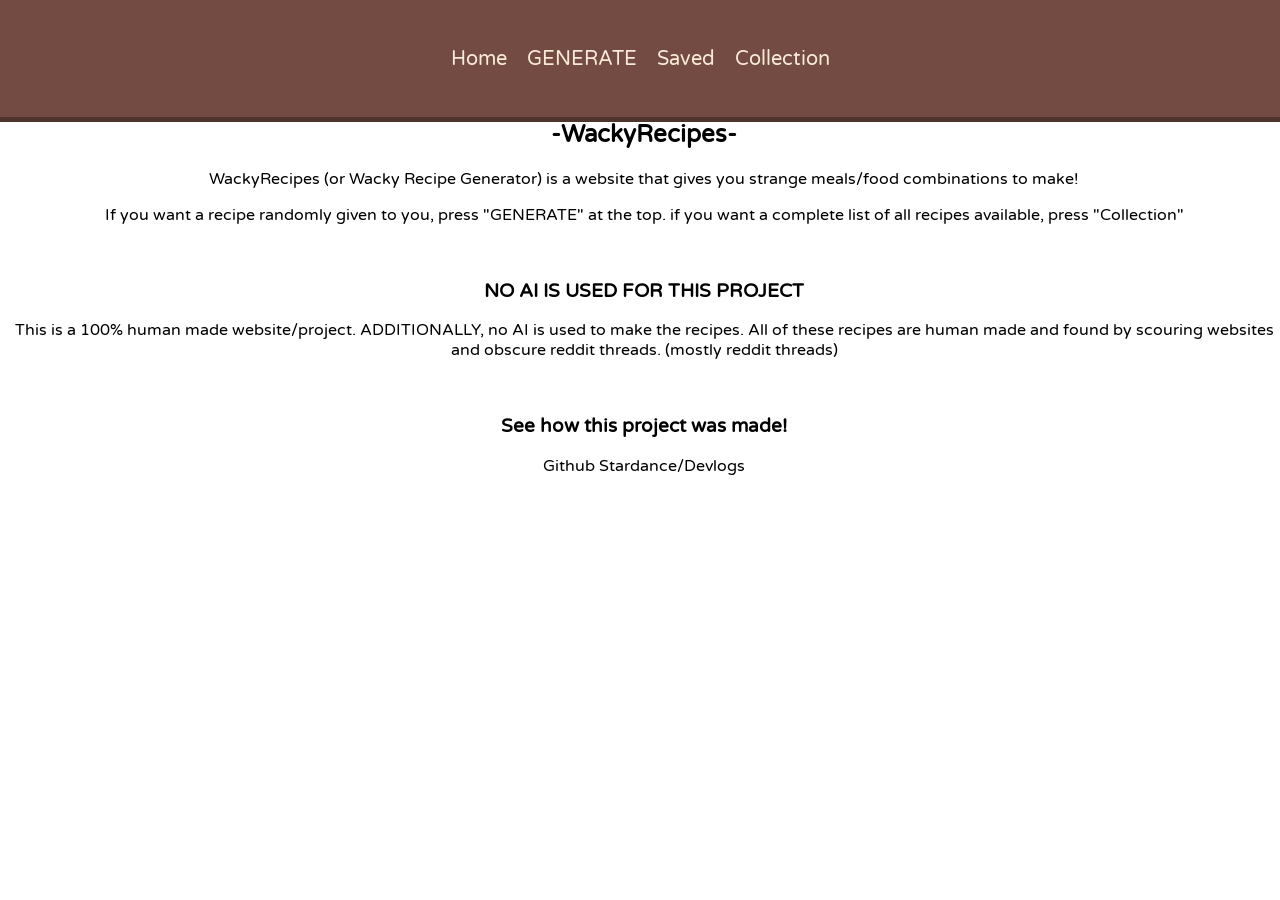
==== index.html @ 75781b5d "Add information to home" ====
<!DOCTYPE html>
<html>
    <header>
        <script type="module" src="./script.js"></script>
        <link rel="stylesheet" type="text/css" href="style.css">
        <link href="https://fonts.googleapis.com/css2?family=Varela+Round&display=swap" rel="stylesheet">
        <link href="https://fonts.googleapis.com/icon?family=Material+Icons" rel="stylesheet">
        <title>WackyRecipes</title>
    </header>
    <body>
        <div class="header">
            <a href="index.html" alt="home">Home</a>
            <a href="generate.html" alt="generate" class="generate">GENERATE</a>
            <a href="saved.html" alt="saved">Saved</a>
            <a href="collection.html" alt="collection">Collection</a>
        </div>

        <div style="position: absolute; text-align: center; top: 100px;">
            <h2>-WackyRecipes-</h2>
            <p>WackyRecipes (or Wacky Recipe Generator) is a website that gives you strange meals/food combinations to make!</p>
            <p>If you want a recipe randomly given to you, press "GENERATE" at the top. if you want a complete list of all recipes available, press "Collection"</p>
            <br>
            <h3>NO AI IS USED FOR THIS PROJECT</h3>
            <p>This is a 100% human made website/project. ADDITIONALLY, no AI is used to make the recipes. All of these recipes are human made and found by scouring websites and obscure reddit threads. (mostly reddit threads)</p>
            <br>
            <h3>See how this project was made!</h3>
            <p>Github Stardance/Devlogs</p>
        </div>

        </div>
    </body>










</html>
---- style.css ----
body {
    background-image: url('https://cdn.creativefabrica.com/2022/10/06/Grid-background-design-in-pastel-colors-Graphics-40388230-1.jpg');
    background-repeat: repeat;
    background-size: cover;
    font-family: "Varela Round", sans-serif;
}

.header {
    width: 100%;
    height: 13%;
    left: 0;
    top: 0;
    background-color: rgb(115, 75, 67);
    border-bottom: #4f332d solid 5px;
    position: absolute;
    display: flex;
    font-size: 20px;
    color: antiquewhite;
    justify-content: center;
    align-items: center;
    gap: 1em;
   
}

.header a {
    text-decoration: none;
    color: antiquewhite;
    transition: all .2s;
}

.header a:hover {
    font-size: 25px;
}

.generate:hover {
    text-decoration: underline wavy;
}
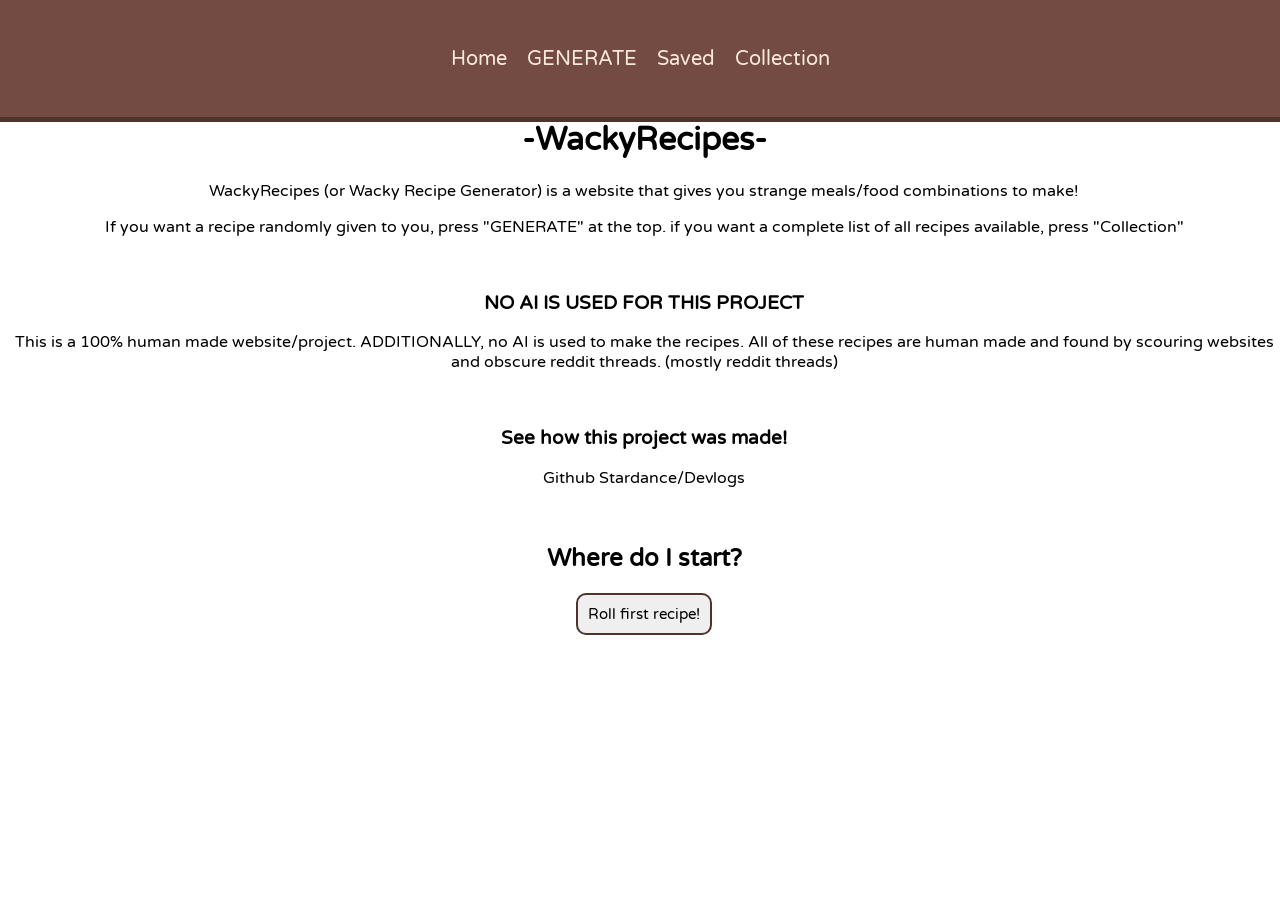
==== commit e4c13036: "Add "where do I start" section and enter button" ====
--- a/index.html
+++ b/index.html
@@ -16,7 +16,7 @@
         </div>
 
         <div style="position: absolute; text-align: center; top: 100px;">
-            <h2>-WackyRecipes-</h2>
+            <h1>-WackyRecipes-</h1>
             <p>WackyRecipes (or Wacky Recipe Generator) is a website that gives you strange meals/food combinations to make!</p>
             <p>If you want a recipe randomly given to you, press "GENERATE" at the top. if you want a complete list of all recipes available, press "Collection"</p>
             <br>
@@ -25,6 +25,11 @@
             <br>
             <h3>See how this project was made!</h3>
             <p>Github Stardance/Devlogs</p>
+            <br>
+            <h2>Where do I start?</h2>
+            <a href="generate.html" class="enter">
+                <button>Roll first recipe!</button>
+            </a>
         </div>
 
         </div>
--- a/style.css
+++ b/style.css
@@ -34,4 +34,18 @@
 
 .generate:hover {
     text-decoration: underline wavy;
+}
+
+.enter button {
+    padding: 10px;
+    font-size: 15px;
+    font-family: "Varela Round", sans-serif;
+    border: #4f332d 2px solid;
+    border-radius: 10px;
+    transition: transform .2s;
+    cursor: pointer;
+}
+
+.enter button:hover {
+    transform: scale(1.2);
 }
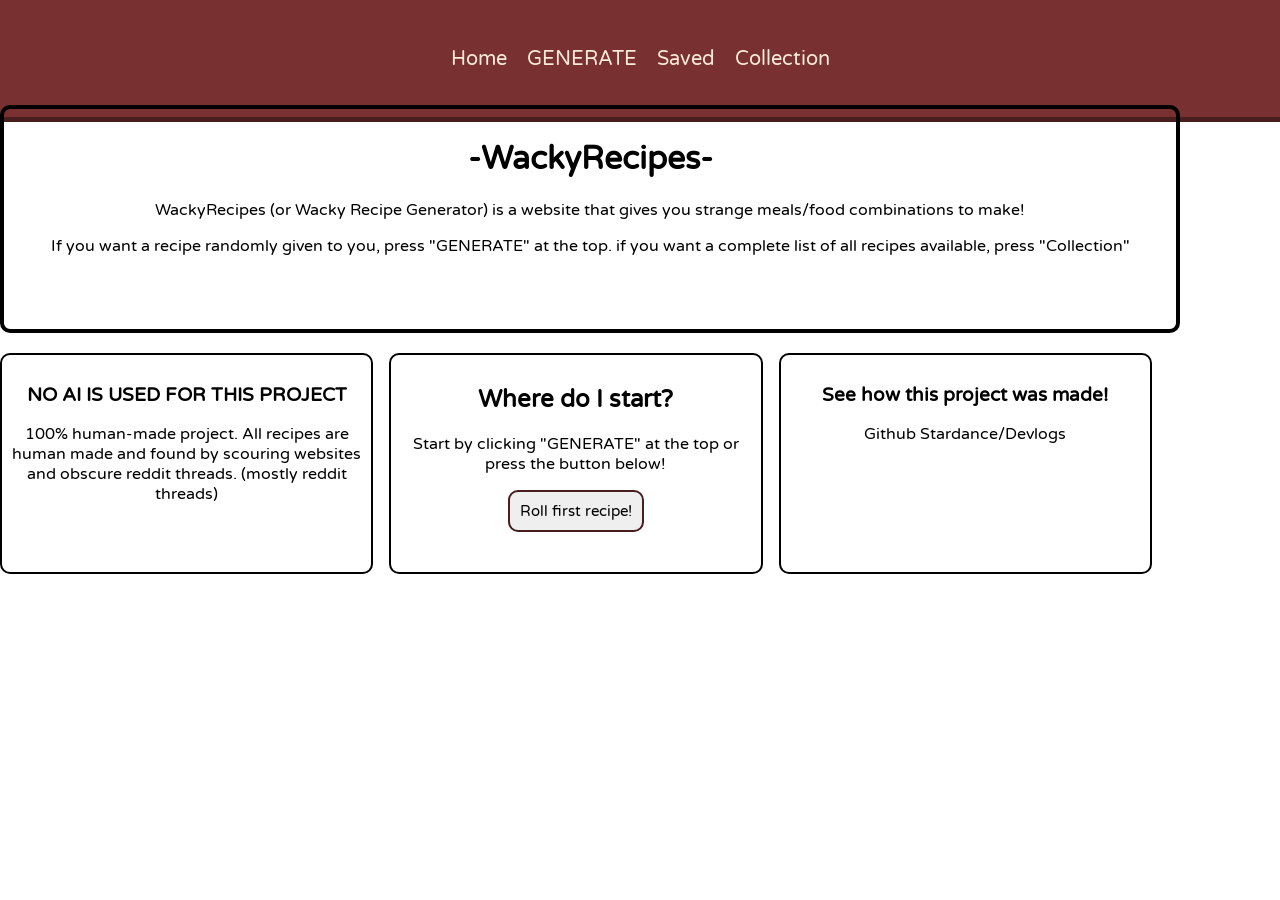
==== commit 266d15bb: "Section information on home page into boxes (add css to text)" ====
--- a/index.html
+++ b/index.html
@@ -15,21 +15,33 @@
             <a href="collection.html" alt="collection">Collection</a>
         </div>
 
-        <div style="position: absolute; text-align: center; top: 100px;">
-            <h1>-WackyRecipes-</h1>
-            <p>WackyRecipes (or Wacky Recipe Generator) is a website that gives you strange meals/food combinations to make!</p>
-            <p>If you want a recipe randomly given to you, press "GENERATE" at the top. if you want a complete list of all recipes available, press "Collection"</p>
-            <br>
-            <h3>NO AI IS USED FOR THIS PROJECT</h3>
-            <p>This is a 100% human made website/project. ADDITIONALLY, no AI is used to make the recipes. All of these recipes are human made and found by scouring websites and obscure reddit threads. (mostly reddit threads)</p>
-            <br>
-            <h3>See how this project was made!</h3>
-            <p>Github Stardance/Devlogs</p>
-            <br>
-            <h2>Where do I start?</h2>
-            <a href="generate.html" class="enter">
-                <button>Roll first recipe!</button>
-            </a>
+        <div style="position: absolute; text-align: center; top: 105px; left: 0%;">
+            <div class="title">
+                <h1>-WackyRecipes-</h1>
+                <p>WackyRecipes (or Wacky Recipe Generator) is a website that gives you strange meals/food combinations to make!</p>
+                <p>If you want a recipe randomly given to you, press "GENERATE" at the top. if you want a complete list of all recipes available, press "Collection"</p>
+            </div>
+            
+            <div class="infoContainer">
+                <div class="card">
+                    <h3>NO AI IS USED FOR THIS PROJECT</h3>
+                    <p>100% human-made project. All recipes are human made and found by scouring websites and obscure reddit threads. (mostly reddit threads)</p>
+                </div>
+                <div class="card">
+                    <h2>Where do I start?</h2>
+                    <p>Start by clicking "GENERATE" at the top or press the button below!</p>
+                    <a href="generate.html" class="enter">
+                        <button>Roll first recipe!</button>
+                    </a>
+                </div>
+                <div class="card">
+                    <h3>See how this project was made!</h3>
+                    <p>Github Stardance/Devlogs</p>
+                </div>
+            </div>
+            
+            
+            
         </div>
 
         </div>
--- a/style.css
+++ b/style.css
@@ -10,8 +10,8 @@
     height: 13%;
     left: 0;
     top: 0;
-    background-color: rgb(115, 75, 67);
-    border-bottom: #4f332d solid 5px;
+    background-color: rgb(120, 48, 49);
+    border-bottom: rgb(71, 29, 29) solid 5px;
     position: absolute;
     display: flex;
     font-size: 20px;
@@ -40,7 +40,7 @@
     padding: 10px;
     font-size: 15px;
     font-family: "Varela Round", sans-serif;
-    border: #4f332d 2px solid;
+    border: rgb(71, 29, 29) 2px solid;
     border-radius: 10px;
     transition: transform .2s;
     cursor: pointer;
@@ -48,4 +48,29 @@
 
 .enter button:hover {
     transform: scale(1.2);
+}
+
+.title {
+    width: 90%;
+    height: 200px;
+    padding: 10px;
+    justify-self: center;
+    border: #000000 solid 4px;
+    border-radius: 10px;
+    margin-bottom: 20px;
+}
+
+.infoContainer {
+    width: 90%;
+    justify-self: center;
+    display: flex;
+    gap: 1em;
+}
+
+.infoContainer .card {
+    flex: 1;
+    border: #000000 solid 2px;
+    border-radius: 10px;
+    padding: 10px;
+    padding-bottom: 40px;
 }
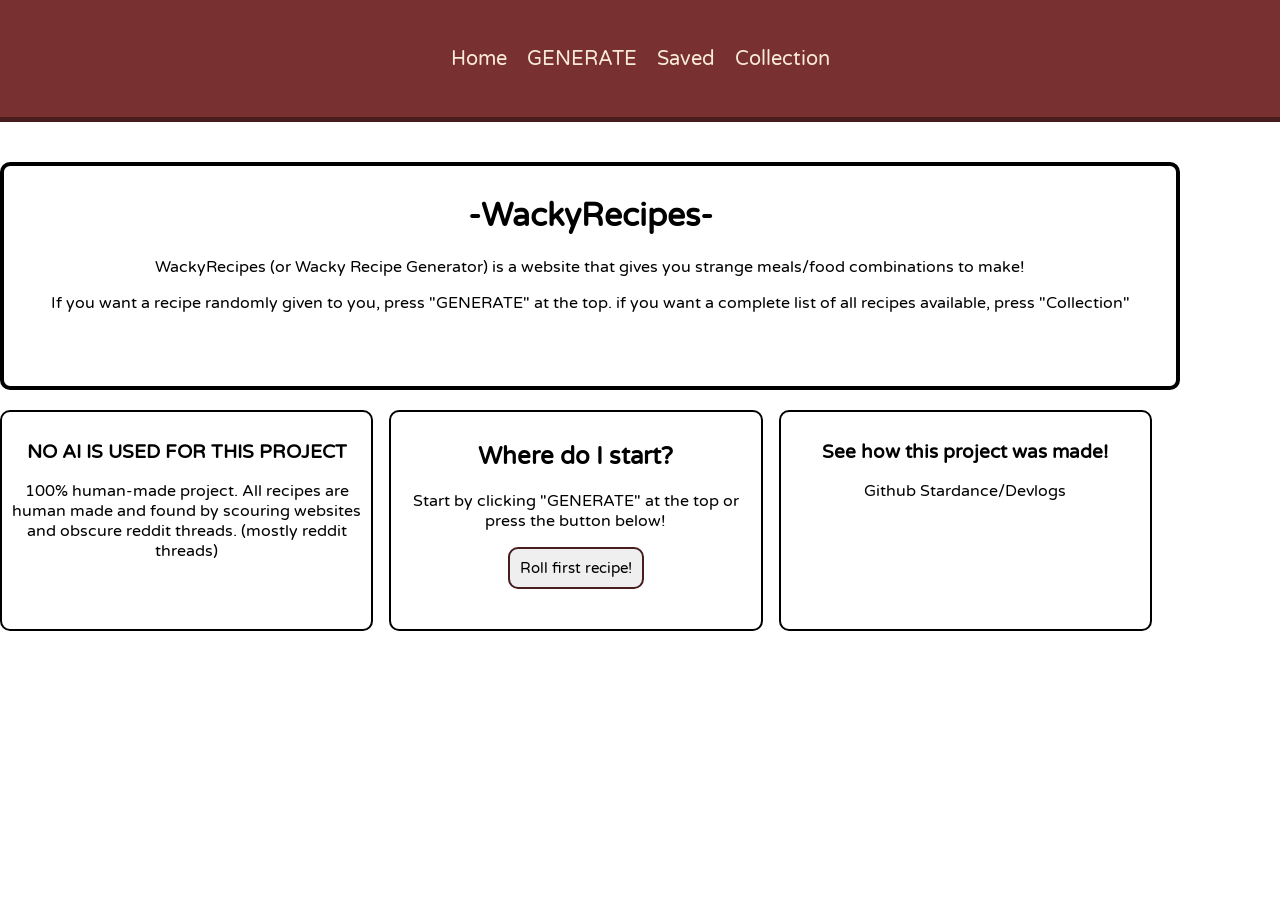
==== commit f92fe4ab: "Fix distance from navbar and info boxes FIx margins so the text doesn't overlap with the navbar" ====
--- a/index.html
+++ b/index.html
@@ -15,7 +15,7 @@
             <a href="collection.html" alt="collection">Collection</a>
         </div>
 
-        <div style="position: absolute; text-align: center; top: 105px; left: 0%;">
+        <div style="position: absolute; text-align: center; top: 18%; left: 0%;">
             <div class="title">
                 <h1>-WackyRecipes-</h1>
                 <p>WackyRecipes (or Wacky Recipe Generator) is a website that gives you strange meals/food combinations to make!</p>
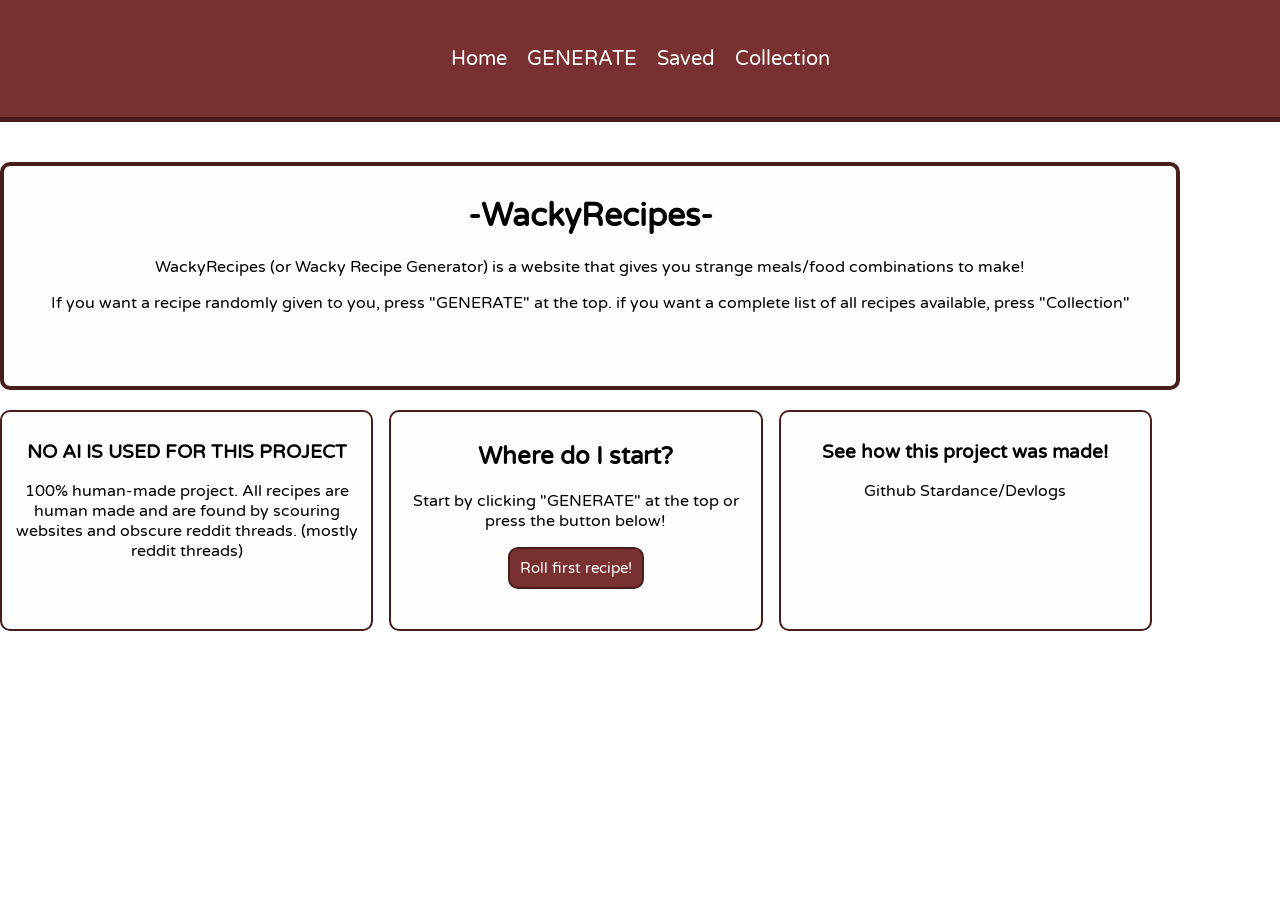
==== commit f607c09d: "Grammar fix" ====
--- a/index.html
+++ b/index.html
@@ -25,7 +25,7 @@
             <div class="infoContainer">
                 <div class="card">
                     <h3>NO AI IS USED FOR THIS PROJECT</h3>
-                    <p>100% human-made project. All recipes are human made and found by scouring websites and obscure reddit threads. (mostly reddit threads)</p>
+                    <p>100% human-made project. All recipes are human made and are found by scouring websites and obscure reddit threads. (mostly reddit threads)</p>
                 </div>
                 <div class="card">
                     <h2>Where do I start?</h2>
--- a/style.css
+++ b/style.css
@@ -24,7 +24,7 @@
 
 .header a {
     text-decoration: none;
-    color: antiquewhite;
+    color: rgb(254, 253, 250);
     transition: all .2s;
 }
 
@@ -40,6 +40,8 @@
     padding: 10px;
     font-size: 15px;
     font-family: "Varela Round", sans-serif;
+    color: rgb(254, 253, 250);
+    background-color: rgb(120, 48, 49);
     border: rgb(71, 29, 29) 2px solid;
     border-radius: 10px;
     transition: transform .2s;
@@ -48,6 +50,7 @@
 
 .enter button:hover {
     transform: scale(1.2);
+    border: rgb(233, 221, 207) 2px double;
 }
 
 .title {
@@ -55,7 +58,8 @@
     height: 200px;
     padding: 10px;
     justify-self: center;
-    border: #000000 solid 4px;
+    background-color: rgba(254, 253, 250, 0.595);
+    border: rgb(71, 29, 29) solid 4px;
     border-radius: 10px;
     margin-bottom: 20px;
 }
@@ -69,7 +73,8 @@
 
 .infoContainer .card {
     flex: 1;
-    border: #000000 solid 2px;
+    background-color: rgba(254, 253, 250, 0.595);
+    border: rgb(71, 29, 29) solid 2px;
     border-radius: 10px;
     padding: 10px;
     padding-bottom: 40px;
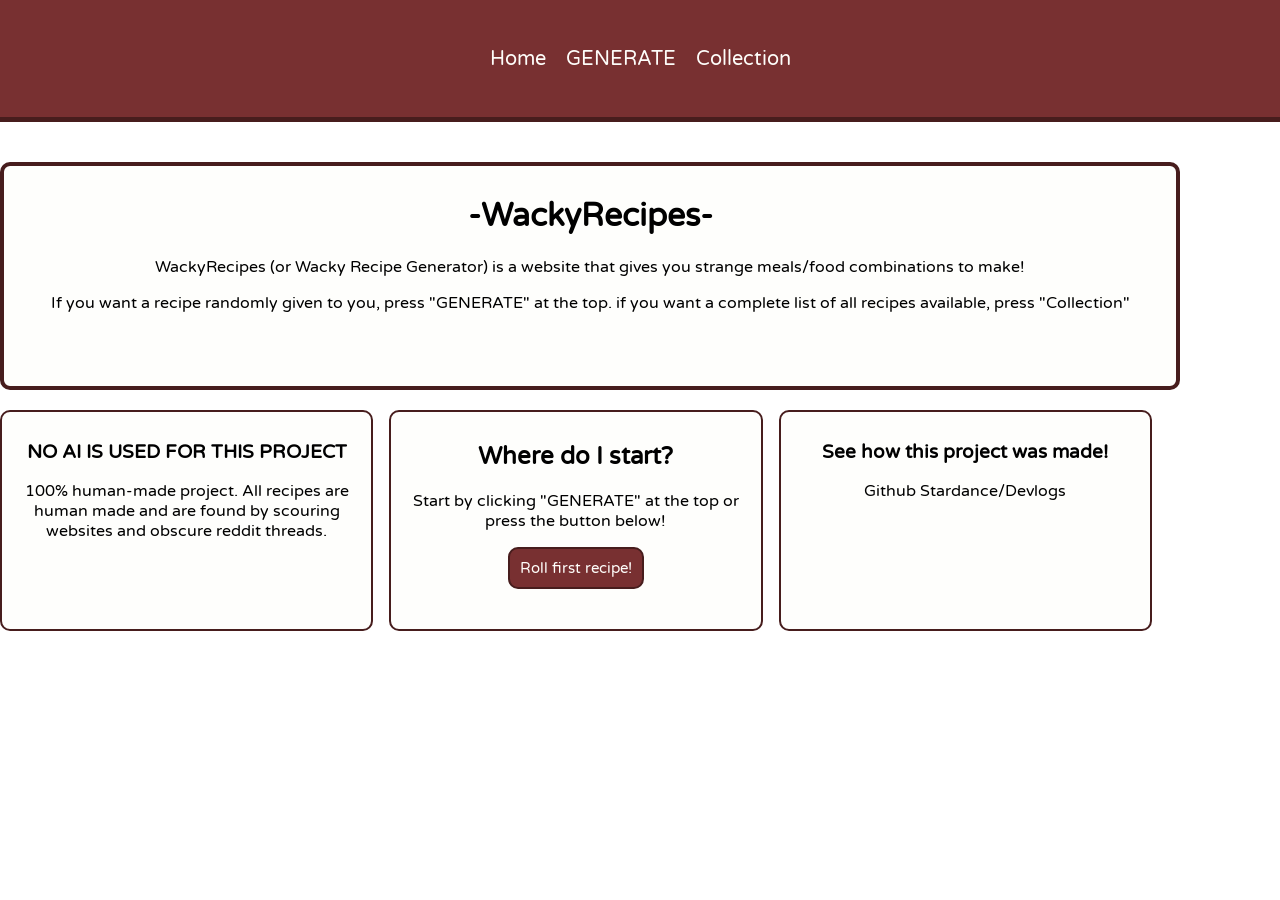
==== commit 6e0ff732: "Remove 'saved' link from the navbar" ====
--- a/index.html
+++ b/index.html
@@ -2,6 +2,7 @@
 <html>
     <header>
         <script type="module" src="./script.js"></script>
+        <script src="recipes-list.js"></script>
         <link rel="stylesheet" type="text/css" href="style.css">
         <link href="https://fonts.googleapis.com/css2?family=Varela+Round&display=swap" rel="stylesheet">
         <link href="https://fonts.googleapis.com/icon?family=Material+Icons" rel="stylesheet">
@@ -11,7 +12,6 @@
         <div class="header">
             <a href="index.html" alt="home">Home</a>
             <a href="generate.html" alt="generate" class="generate">GENERATE</a>
-            <a href="saved.html" alt="saved">Saved</a>
             <a href="collection.html" alt="collection">Collection</a>
         </div>
 
@@ -25,13 +25,13 @@
             <div class="infoContainer">
                 <div class="card">
                     <h3>NO AI IS USED FOR THIS PROJECT</h3>
-                    <p>100% human-made project. All recipes are human made and are found by scouring websites and obscure reddit threads. (mostly reddit threads)</p>
+                    <p>100% human-made project. All recipes are human made and are found by scouring websites and obscure reddit threads.</p>
                 </div>
                 <div class="card">
                     <h2>Where do I start?</h2>
                     <p>Start by clicking "GENERATE" at the top or press the button below!</p>
-                    <a href="generate.html" class="enter">
-                        <button>Roll first recipe!</button>
+                    <a href="generate.html">
+                        <button class="enter">Roll first recipe!</button>
                     </a>
                 </div>
                 <div class="card">
--- a/style.css
+++ b/style.css
@@ -36,7 +36,7 @@
     text-decoration: underline wavy;
 }
 
-.enter button {
+.enter {
     padding: 10px;
     font-size: 15px;
     font-family: "Varela Round", sans-serif;
@@ -48,7 +48,7 @@
     cursor: pointer;
 }
 
-.enter button:hover {
+.enter:hover {
     transform: scale(1.2);
     border: rgb(233, 221, 207) 2px double;
 }
@@ -78,4 +78,97 @@
     border-radius: 10px;
     padding: 10px;
     padding-bottom: 40px;
+}
+
+.rollContainer {
+    top: 18%;
+    width: 450px;
+    height: 600px;
+    position: absolute;
+    display: flex;
+    flex-direction: column;
+    justify-self: center;
+    align-items: center;
+    background-color: rgba(254, 253, 250, 0.717);
+    border: rgb(71, 29, 29) solid 4px;
+    border-radius: 10px;
+}
+
+.imgBox {
+    width: 350px;
+    height: 300px;
+    margin-top: 35px;
+    margin-bottom: 10px;
+    background-color: lightgray;
+    border: rgb(71, 29, 29) solid 5px;
+    border-radius: 5px;
+}
+
+.imgBox img {
+    height: 100%;
+    width: 100%;
+    object-fit: cover;
+}
+
+#recipeContainer {
+    top: 18%;
+    left: 42%;
+    width: 800px;
+    height: 600px;
+    position: absolute;
+    display: none;
+    flex-direction: column;
+    justify-self: center;
+    align-items: center;
+    background-color: rgba(254, 253, 250, 0.717);
+    border: rgb(71, 29, 29) solid 4px;
+    border-radius: 10px;
+    overflow-y: scroll;
+}
+
+#rollName, #recipeName {
+    font-size: 25px;
+    text-align: center;
+    margin-top: 8px;
+    margin-bottom: 20px;
+    width: 400px;
+}
+
+#ingredients, #instructions {
+    width: 700px;
+}
+
+.collectionTitle {
+    width: 90%;
+    height: 15%;
+    top: 18%;
+    background-color: rgba(254, 253, 250, 0.717);
+    border: rgb(71, 29, 29) solid 4px;
+    border-radius: 10px;
+    position: absolute; 
+    justify-items: center;
+    align-content: center;
+    justify-self: center;
+}
+
+.imgContainer {
+    width: 90%;
+    height: 70%;
+    top: 36%;
+    position: absolute;
+    background-color: rgba(254, 253, 250, 0.717);
+    border: rgb(71, 29, 29) solid 4px;
+    border-radius: 10px;
+    justify-self: center;
+    display: flex;
+}
+
+.imgContainer .imgBox {
+    margin: 25px 25px;
+    width: 300px;
+    height: 250px;
+}
+
+.imgContainer .imgBox img {
+    cursor: pointer;
 }
